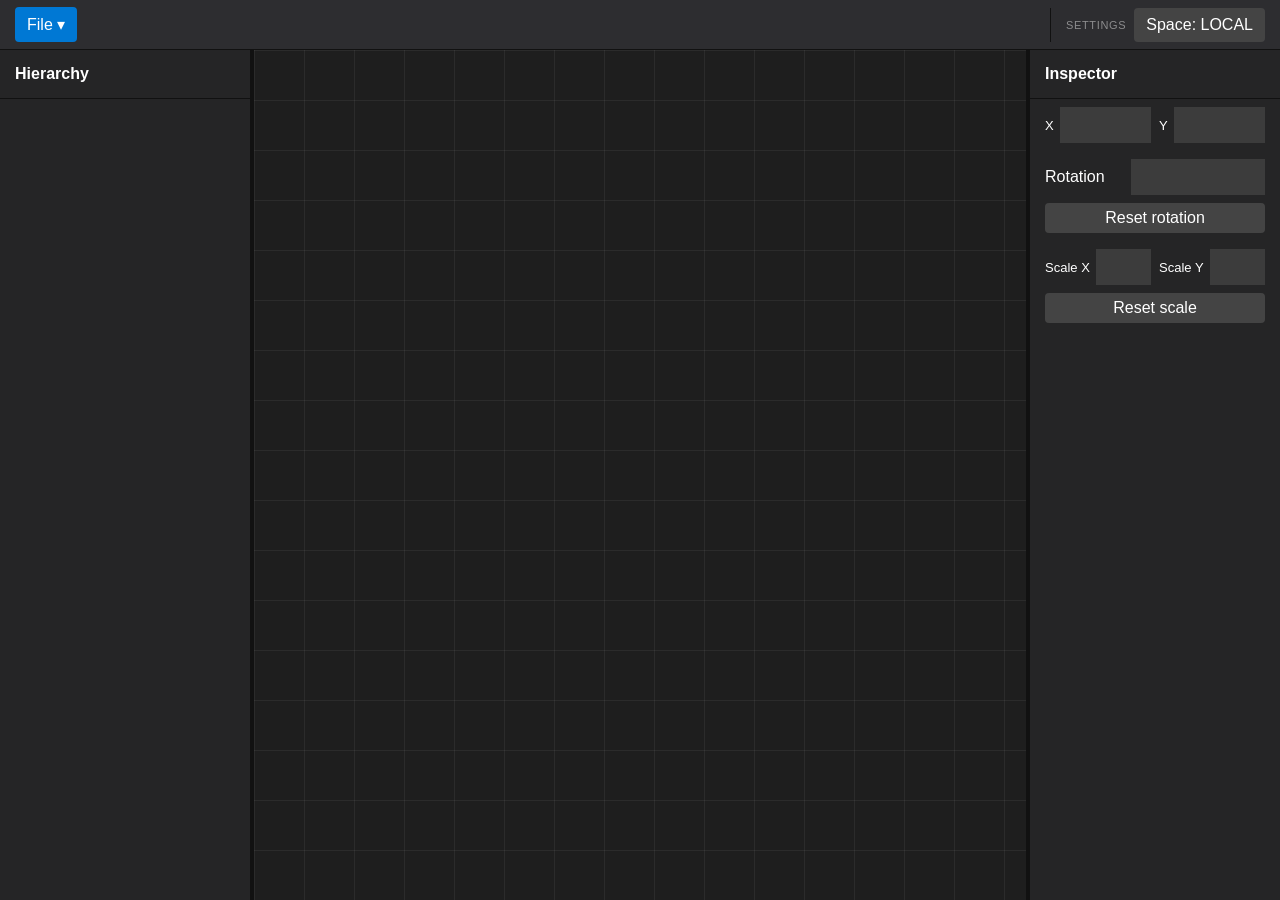
==== Scene_Creator/index.html @ 9897217e "Scene_Creator_Add" ====
<!DOCTYPE html>
<html lang="fr">

<head>
    <meta charset="UTF-8">
    <meta name="viewport" content="width=device-width, initial-scale=1.0">
    <title>Scene Creator</title>

    <link rel="stylesheet" href="style.css">
</head>

<body>

    <div id="topbar">

        <div class="topbar-group">
            <div class="dropdown" id="fileMenu">
                <button class="dropdown-btn" type="button">File &#9662;</button>
                <div class="dropdown-content">
                    <label class="dropdown-item">
                        Importer image
                        <input type="file" id="imageInput" accept="image/*,.svg" hidden>
                    </label>
                    <button id="exportSceneBtn" class="dropdown-item" type="button">Exporter scène</button>
                </div>
            </div>
        </div>

        <div class="topbar-group settings-group">
            <span class="settings-label">Settings</span>
            <button id="spaceToggle" class="toggle-btn" type="button">
                Space: LOCAL
            </button>
        </div>

    </div>

    <div id="editor">

        <div id="hierarchy-panel">

            <div class="panel-title">
                Hierarchy
            </div>

            <div id="hierarchy"></div>

            <div id="contextMenu" class="context-menu hidden">
                <div id="renameBtn">Renommer</div>
                <div id="deleteBtn">Supprimer</div>
            </div>
        </div>

        <div class="panel-resizer" id="hierarchyResizer"></div>

        <div id="viewport">

            <div id="scene">
                <div id="grid"></div>
                <div id="objectLayer"></div>
                <div id="gizmo" hidden>

                    <div class="axis axis-x"></div>
                    <div class="axis axis-y"></div>

                    <div id="rotationCircle"></div>
                    <div class="rotate-handle"></div>

                </div>

            </div>

        </div>

        <div class="panel-resizer" id="inspectorResizer"></div>

        <div id="inspector-panel">

            <div class="panel-title">
                Inspector
            </div>

            <div class="field-row">
                <div class="field compact-field">
                    <label for="posX">X</label>
                    <input type="number" id="posX">
                </div>

                <div class="field compact-field">
                    <label for="posY">Y</label>
                    <input type="number" id="posY">
                </div>
            </div>

            <div class="field">
                <label for="rotation">Rotation</label>
                <input type="number" id="rotation">
            </div>

            <div class="inspector-action">
                <button id="resetRotationBtn" type="button">Reset rotation</button>
            </div>

            <div class="field-row">
                <div class="field compact-field">
                    <label for="scaleX">Scale X</label>
                    <input type="number" id="scaleX" step="0.01">
                </div>

                <div class="field compact-field">
                    <label for="scaleY">Scale Y</label>
                    <input type="number" id="scaleY" step="0.01">
                </div>
            </div>

            <div class="inspector-action">
                <button id="resetScaleBtn" type="button">Reset scale</button>
            </div>

            <div id="inspectorTabs" class="inspector-tabs" hidden>
                <button class="inspector-tab active" data-tab="svg" type="button">Couleurs</button>
                <button class="inspector-tab" data-tab="rig" type="button">Rig</button>
            </div>

            <div id="svgExportAction" class="inspector-action svg-export-action" hidden></div>

            <div id="svgInspector" class="svg-inspector" hidden></div>
            <div id="rigInspector" class="rig-inspector" hidden></div>

        </div>

    </div>

    <div id="exportModal" class="modal-overlay" hidden>
        <div class="modal">
            <div class="modal-title">Exporter la scène</div>
            <div class="modal-body">

                <div class="export-name-field">
                    <label for="exportName">Nom du fichier</label>
                    <input type="text" id="exportName" value="scene" placeholder="scene" spellcheck="false">
                </div>

                <div class="export-mode-row">
                    <label class="export-mode-option">
                        <input type="radio" name="exportMode" value="auto" checked>
                        Taille automatique
                    </label>
                    <label class="export-mode-option">
                        <input type="radio" name="exportMode" value="fixed">
                        Taille fixe
                    </label>
                </div>

                <div id="exportFixedFields" class="export-fixed-fields" hidden>
                    <div class="field-row">
                        <div class="field compact-field">
                            <label for="exportWidth">Largeur (px)</label>
                            <input type="number" id="exportWidth" value="1920" min="1">
                        </div>
                        <div class="field compact-field">
                            <label for="exportHeight">Hauteur (px)</label>
                            <input type="number" id="exportHeight" value="1080" min="1">
                        </div>
                    </div>
                </div>

            </div>
            <div class="modal-actions">
                <button id="exportCancelBtn" type="button">Annuler</button>
                <button id="exportConfirmBtn" type="button" class="btn-primary">Exporter</button>
            </div>
        </div>
    </div>

    <script src="script.js"></script>

</body>

</html>
---- Scene_Creator/style.css ----
:root {
    --bg: #1e1e1e;
    --panel: #252526;
    --panel-strong: #2d2d30;
    --panel-hover: #3a3d41;
    --field: #3c3c3c;
    --border: #111;
    --accent: #0078d4;
    --selected: #094771;
    --text: #fff;
    --muted-grid: rgba(255, 255, 255, 0.06);
    --gizmo-x: #f04b4b;
    --gizmo-y: #62d96b;
    --gizmo-rotate: #f4a62a;
}

* {
    box-sizing: border-box;
}

body {
    margin: 0;
    overflow: hidden;
    color: var(--text);
    background: var(--bg);
    font-family: Arial, Helvetica, sans-serif;
}

button,
input {
    font: inherit;
}

button {
    border: 0;
}

/* TOPBAR */

#topbar {
    height: 50px;
    display: flex;
    align-items: center;
    gap: 10px;
    padding: 0 15px;
    background: var(--panel-strong);
    border-bottom: 1px solid var(--border);
}

.topbar-group {
    display: flex;
    align-items: center;
    gap: 8px;
}

.settings-group {
    margin-left: auto;
    padding-left: 15px;
    border-left: 1px solid var(--border);
}

.settings-label {
    font-size: 11px;
    text-transform: uppercase;
    letter-spacing: 0.06em;
    color: var(--text);
    opacity: 0.45;
    user-select: none;
}

/* DROPDOWN */

.dropdown {
    position: relative;
}

.dropdown-btn {
    min-height: 34px;
    display: inline-flex;
    align-items: center;
    padding: 8px 12px;
    gap: 6px;
    color: var(--text);
    background: var(--accent);
    border-radius: 4px;
    cursor: pointer;
    user-select: none;
    font: inherit;
    border: 0;
}

.dropdown-btn:hover {
    filter: brightness(1.08);
}

.dropdown-content {
    display: none;
    position: absolute;
    top: calc(100% + 4px);
    left: 0;
    min-width: 180px;
    background: var(--panel-strong);
    border: 1px solid var(--border);
    border-radius: 4px;
    z-index: 9999;
    box-shadow: 0 6px 16px rgba(0, 0, 0, 0.5);
    padding: 4px 0;
}

.dropdown:hover .dropdown-content,
.dropdown:focus-within .dropdown-content {
    display: block;
}

.dropdown-item {
    display: flex;
    align-items: center;
    width: 100%;
    padding: 8px 14px;
    color: var(--text);
    background: none;
    text-align: left;
    cursor: pointer;
    font: inherit;
    border: 0;
    user-select: none;
    white-space: nowrap;
}

.dropdown-item:hover {
    background: var(--panel-hover);
}

.import-btn,
.toggle-btn {
    min-height: 34px;
    display: inline-flex;
    align-items: center;
    justify-content: center;
    padding: 8px 12px;
    color: var(--text);
    border-radius: 4px;
    cursor: pointer;
    user-select: none;
}

.import-btn {
    background: var(--accent);
}

.toggle-btn {
    background: #444;
}

.toggle-btn:hover,
.import-btn:hover {
    filter: brightness(1.08);
}

/* LAYOUT */

#editor {
    display: flex;
    height: calc(100vh - 50px);
    min-height: 0;
}

#hierarchy-panel,
#inspector-panel {
    width: 250px;
    flex: 0 0 250px;
    overflow-y: auto;
    background: var(--panel);
}

#hierarchy-panel {
    border-right: none;
}

#inspector-panel {
    border-left: none;
}

.panel-resizer {
    width: 4px;
    flex-shrink: 0;
    background: var(--border);
    cursor: ew-resize;
    transition: background 0.15s;
    z-index: 1;
}

.panel-resizer:hover,
.panel-resizer.dragging {
    background: var(--accent);
}

.panel-title {
    padding: 15px;
    font-weight: 700;
    border-bottom: 1px solid var(--border);
}

/* HIERARCHY */

#hierarchy {
    padding: 5px;
}

.hierarchy-item {
    display: flex;
    align-items: center;
    gap: 10px;
    min-height: 38px;
    margin-bottom: 3px;
    padding: 8px 10px;
    border-radius: 4px;
    cursor: pointer;
}

.hierarchy-item:hover {
    background: var(--panel-hover);
}

.hierarchy-selected {
    background: var(--selected);
}

.hierarchy-label {
    min-width: 0;
    flex: 1;
    overflow: hidden;
    text-overflow: ellipsis;
    white-space: nowrap;
}

.hierarchy-actions-btn {
    width: 28px;
    height: 28px;
    color: var(--text);
    background: transparent;
    border-radius: 4px;
    cursor: pointer;
}

.hierarchy-actions-btn:hover {
    background: rgba(255, 255, 255, 0.08);
}

.hierarchy-rename-input {
    width: 100%;
    padding: 5px;
    color: var(--text);
    background: var(--field);
    border: 1px solid var(--accent);
    outline: none;
}

.dragging {
    opacity: 0.5;
}

.context-menu {
    position: fixed;
    z-index: 1000000;
    width: 160px;
    color: var(--text);
    background: var(--panel-strong);
    border: 1px solid var(--border);
}

.context-menu div {
    padding: 10px;
    cursor: pointer;
}

.context-menu div:hover {
    background: var(--panel-hover);
}

.hidden,
[hidden] {
    display: none !important;
}

/* VIEWPORT */

#viewport {
    position: relative;
    flex: 1;
    min-width: 0;
    overflow: hidden;
    background: var(--bg);
}

#scene {
    position: absolute;
    transform-origin: top left;
}

#grid {
    width: 100%;
    height: 100%;
    background-image:
        linear-gradient(var(--muted-grid) 1px, transparent 1px),
        linear-gradient(90deg, var(--muted-grid) 1px, transparent 1px);
    background-size: 50px 50px;
}

#objectLayer {
    position: absolute;
    inset: 0;
}

/* SPRITES */

.sprite {
    position: absolute;
    z-index: 1;
    border: 2px solid transparent;
    cursor: move;
    pointer-events: auto;
    transform-origin: center center;
    user-select: none;
    -webkit-user-select: none;
    -ms-user-select: none;
}

.sprite.selected {
    border-color: #00aaff;
}

.svg-sprite {
    min-width: 1px;
    min-height: 1px;
    overflow: visible;
}

.svg-content {
    display: block;
    width: 100%;
    height: auto;
    pointer-events: auto;
    overflow: visible;
}

/* GIZMO */

#gizmo {
    position: absolute;
    z-index: 999999;
    width: 0;
    height: 0;
    pointer-events: auto;
    transform-origin: center center;
    --selection-width: 0px;
    --selection-height: 0px;
}

.axis,
.rotate-handle {
    position: absolute;
    z-index: 999999;
}

.axis-x {
    left: 0;
    top: -2px;
    width: 100px;
    height: 4px;
    background: var(--gizmo-x);
    cursor: ew-resize;
}

.axis-y {
    left: -2px;
    top: 0;
    width: 4px;
    height: 100px;
    background: var(--gizmo-y);
    cursor: ns-resize;
}

#rotationCircle {
    position: absolute;
    left: -80px;
    top: -80px;
    width: 160px;
    height: 160px;
    border: 2px dashed var(--gizmo-rotate);
    border-radius: 50%;
    pointer-events: none;
}

.rotate-handle {
    left: -9px;
    top: -60px;
    width: 18px;
    height: 18px;
    background: var(--gizmo-rotate);
    border-radius: 50%;
    cursor: grab;
    pointer-events: auto;
}

.rotate-handle:active {
    cursor: grabbing;
}

.scale-frame {
    position: absolute;
    left: 0;
    top: 0;
    width: 0;
    height: 0;
    transform-origin: center center;
}

.scale-frame::before {
    content: "";
    position: absolute;
    left: calc(var(--selection-width) / -2);
    top: calc(var(--selection-height) / -2);
    width: var(--selection-width);
    height: var(--selection-height);
    border: 1px dashed #00aaff;
    pointer-events: none;
}

.scale-handle {
    position: absolute;
    z-index: 1000000;
    width: 10px;
    height: 10px;
    background: #ffffff;
    border: 1px solid #00aaff;
    border-radius: 2px;
    transform: translate(-50%, -50%);
    pointer-events: auto;
}

.scale-handle-nw,
.scale-handle-se {
    cursor: nwse-resize;
}

.scale-handle-ne,
.scale-handle-sw {
    cursor: nesw-resize;
}

.scale-handle-e,
.scale-handle-w {
    cursor: ew-resize;
}

.scale-handle-n,
.scale-handle-s {
    cursor: ns-resize;
}

.scale-handle-nw {
    left: calc(var(--selection-width) / -2);
    top: calc(var(--selection-height) / -2);
}

.scale-handle-n {
    left: 0;
    top: calc(var(--selection-height) / -2);
}

.scale-handle-ne {
    left: calc(var(--selection-width) / 2);
    top: calc(var(--selection-height) / -2);
}

.scale-handle-e {
    left: calc(var(--selection-width) / 2);
    top: 0;
}

.scale-handle-se {
    left: calc(var(--selection-width) / 2);
    top: calc(var(--selection-height) / 2);
}

.scale-handle-s {
    left: 0;
    top: calc(var(--selection-height) / 2);
}

.scale-handle-sw {
    left: calc(var(--selection-width) / -2);
    top: calc(var(--selection-height) / 2);
}

.scale-handle-w {
    left: calc(var(--selection-width) / -2);
    top: 0;
}

/* INSPECTOR */

.field-row {
    display: grid;
    grid-template-columns: minmax(0, 1fr) minmax(0, 1fr);
    gap: 8px;
    padding: 8px 15px;
}

.field {
    display: grid;
    grid-template-columns: 76px minmax(0, 1fr);
    gap: 10px;
    align-items: center;
    padding: 8px 15px;
}

.field label {
    margin: 0;
    min-width: 0;
}

.field input {
    width: 100%;
    min-width: 0;
    padding: 8px;
    color: var(--text);
    background: var(--field);
    border: 1px solid transparent;
    outline: none;
}

.compact-field {
    grid-template-columns: auto minmax(0, 1fr);
    gap: 6px;
    padding: 0;
}

.compact-field label {
    font-size: 13px;
}

.field input:focus {
    border-color: var(--accent);
}

.inspector-action {
    padding: 0 15px 8px;
}

.svg-export-action {
    padding: 10px 15px;
    border-bottom: 1px solid var(--border);
}

.svg-export-action[hidden] {
    display: none;
}

.inspector-action button {
    width: 100%;
    min-height: 30px;
    padding: 6px 10px;
    color: var(--text);
    background: #444;
    border-radius: 4px;
    cursor: pointer;
}

.inspector-action button:hover {
    filter: brightness(1.08);
}

/* ── Inspector tabs ─────────────────────────────────────────────────── */
.inspector-tabs {
    display: flex;
    border-top: 1px solid var(--border);
    border-bottom: 1px solid var(--border);
}

.inspector-tabs[hidden] {
    display: none;
}

.inspector-tab {
    flex: 1;
    padding: 8px 6px;
    background: none;
    border: none;
    border-bottom: 2px solid transparent;
    color: rgba(255, 255, 255, 0.55);
    font-size: 12px;
    cursor: pointer;
}

.inspector-tab:hover {
    background: var(--panel-hover);
    color: var(--text);
}

.inspector-tab.active {
    color: var(--text);
    border-bottom-color: var(--accent);
}

.svg-inspector {
    padding: 12px 15px 16px;
    border-top: 1px solid var(--border);
}

.svg-inspector-title {
    margin-bottom: 10px;
    font-weight: 700;
}

.svg-inspector-empty,
.svg-class-ids {
    color: rgba(255, 255, 255, 0.68);
    font-size: 12px;
}

.svg-color-row {
    display: grid;
    grid-template-columns: minmax(0, 1fr) auto;
    gap: 10px;
    align-items: center;
    padding: 8px 0;
    border-top: 1px solid rgba(255, 255, 255, 0.08);
}

.svg-inspector-title + .svg-color-row {
    border-top: 0;
}

.svg-color-meta {
    min-width: 0;
}

.svg-class-name {
    margin-bottom: 3px;
    font-family: Consolas, "Courier New", monospace;
    font-size: 13px;
}

.svg-class-ids {
    overflow: hidden;
    text-overflow: ellipsis;
    white-space: nowrap;
}

.svg-color-controls {
    display: flex;
    align-items: center;
    gap: 6px;
}

.svg-color-picker {
    width: 28px;
    height: 28px;
    padding: 2px;
    border: 1px solid rgba(255, 255, 255, 0.15);
    border-radius: 3px;
    background: var(--field);
    cursor: pointer;
    flex-shrink: 0;
}

.svg-color-picker::-webkit-color-swatch-wrapper {
    padding: 0;
}

.svg-color-picker::-webkit-color-swatch {
    border: none;
    border-radius: 2px;
}

.svg-color-picker::-moz-color-swatch {
    border: none;
    border-radius: 2px;
}

.svg-color-input {
    width: 76px;
    padding: 6px;
    color: var(--text);
    background: var(--field);
    border: 1px solid transparent;
    outline: none;
    font-family: Consolas, "Courier New", monospace;
    font-size: 12px;
    text-transform: uppercase;
}

.svg-color-input:focus {
    border-color: var(--accent);
}

.svg-color-input.invalid {
    border-color: #f04b4b;
}

.rig-inspector {
    padding: 12px 15px 16px;
    border-top: 1px solid var(--border);
}

.rig-inspector-title {
    margin-bottom: 10px;
    font-weight: 700;
}

.rig-actions {
    margin-bottom: 10px;
}

.rig-actions button {
    width: 100%;
    min-height: 30px;
    padding: 6px 10px;
    color: var(--text);
    background: #444;
    border-radius: 4px;
    cursor: pointer;
}

.rig-actions button:hover {
    filter: brightness(1.08);
}

.rig-inspector-empty {
    color: rgba(255, 255, 255, 0.68);
    font-size: 12px;
}

.rig-part {
    border-top: 1px solid rgba(255, 255, 255, 0.08);
}

.rig-part summary {
    padding: 8px 0;
    cursor: pointer;
    overflow: hidden;
    text-overflow: ellipsis;
    white-space: nowrap;
    font-family: Consolas, "Courier New", monospace;
    font-size: 13px;
}

.rig-part-controls {
    padding-bottom: 8px;
}

.rig-slider {
    display: grid;
    grid-template-columns: 1fr 52px;
    gap: 8px;
    align-items: center;
    margin: 8px 0;
    font-size: 12px;
}

.rig-slider input[type="range"] {
    grid-column: 1 / -1;
    width: 100%;
    accent-color: var(--accent);
}

.rig-slider output {
    color: rgba(255, 255, 255, 0.68);
    text-align: right;
    font-variant-numeric: tabular-nums;
}

/* ── Modal overlay ──────────────────────────────────────────────────── */
.modal-overlay {
    position: fixed;
    inset: 0;
    background: rgba(0, 0, 0, 0.6);
    display: flex;
    align-items: center;
    justify-content: center;
    z-index: 9999;
}

.modal-overlay[hidden] {
    display: none;
}

.modal {
    background: var(--panel-strong);
    border: 1px solid var(--border);
    border-radius: 6px;
    padding: 20px 24px;
    min-width: 320px;
    max-width: 480px;
    width: 100%;
    color: var(--text);
    display: flex;
    flex-direction: column;
    gap: 18px;
}

.modal-title {
    font-size: 15px;
    font-weight: 600;
    margin-bottom: 2px;
}

.modal-body {
    display: flex;
    flex-direction: column;
    gap: 14px;
}

.export-name-field {
    display: flex;
    flex-direction: column;
    gap: 5px;
}

.export-name-field label {
    font-size: 11px;
    color: rgba(255, 255, 255, 0.65);
}

.export-name-field input[type="text"] {
    background: var(--field);
    border: 1px solid rgba(255, 255, 255, 0.1);
    color: var(--text);
    padding: 5px 8px;
    border-radius: 4px;
    font-size: 13px;
    width: 100%;
    box-sizing: border-box;
}

.export-name-field input[type="text"]:focus {
    outline: none;
    border-color: var(--accent);
}

.export-mode-row {
    display: flex;
    gap: 20px;
}

.export-mode-option {
    display: flex;
    align-items: center;
    gap: 7px;
    cursor: pointer;
    font-size: 13px;
}

.export-mode-option input[type="radio"] {
    accent-color: var(--accent);
    cursor: pointer;
}

.export-fixed-fields .field-row {
    display: flex;
    gap: 12px;
}

.export-fixed-fields .compact-field {
    flex: 1;
    display: flex;
    flex-direction: column;
    gap: 5px;
}

.export-fixed-fields .compact-field label {
    font-size: 11px;
    color: rgba(255, 255, 255, 0.65);
}

.export-fixed-fields .compact-field input[type="number"] {
    background: var(--field);
    border: 1px solid rgba(255, 255, 255, 0.1);
    color: var(--text);
    padding: 5px 8px;
    border-radius: 4px;
    font-size: 13px;
    width: 100%;
    box-sizing: border-box;
}

.export-fixed-fields .compact-field input[type="number"]:focus {
    outline: none;
    border-color: var(--accent);
}

.modal-actions {
    display: flex;
    justify-content: flex-end;
    gap: 10px;
}

.modal-actions button {
    padding: 6px 18px;
    border: none;
    border-radius: 4px;
    font-size: 13px;
    cursor: pointer;
    background: var(--field);
    color: var(--text);
}

.modal-actions button:hover {
    background: var(--panel-hover);
}

.modal-actions .btn-primary {
    background: var(--accent);
    color: #fff;
}

.modal-actions .btn-primary:hover {
    background: #106ebe;
}
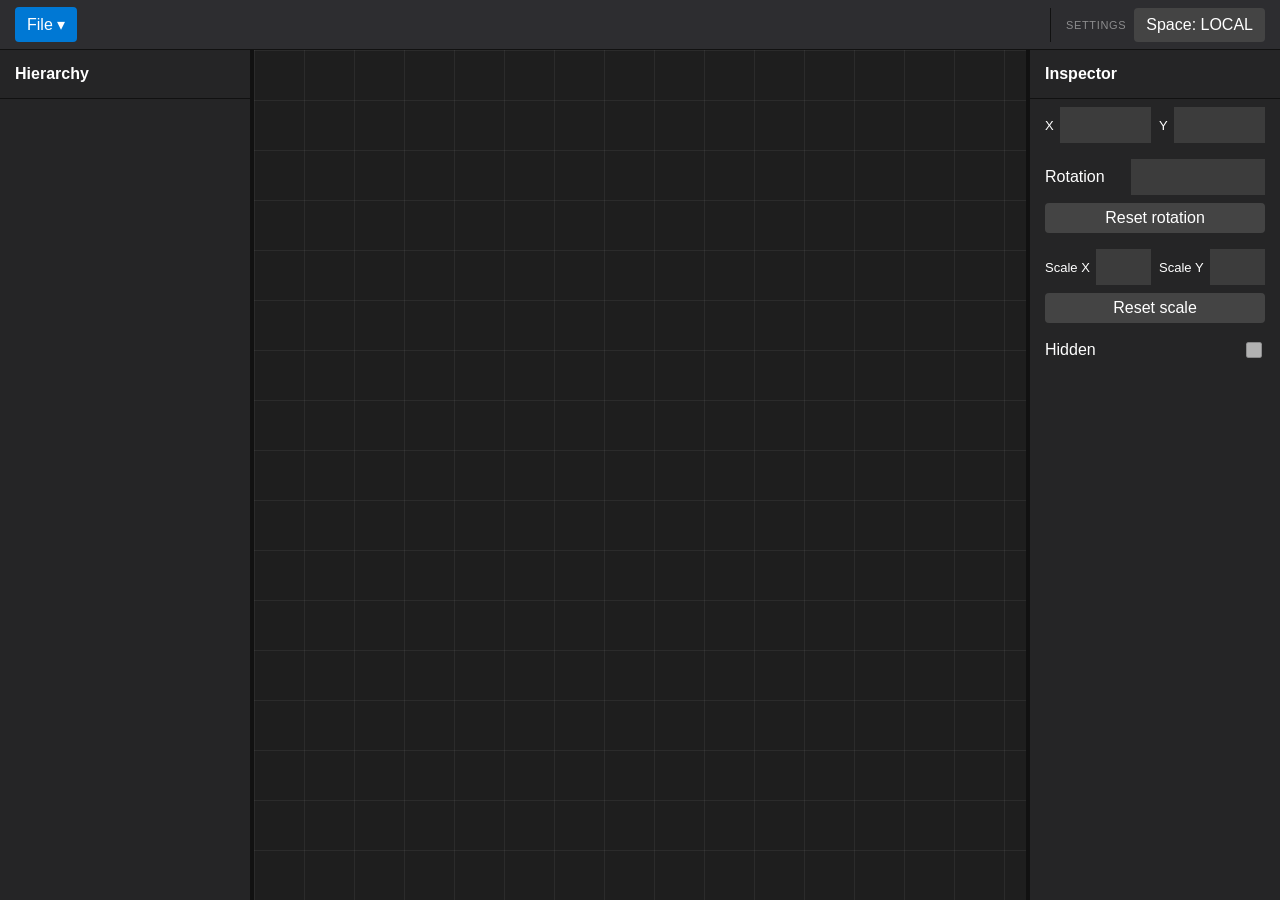
==== commit c73f6aa3: "URPS_Ob folder create" ====
--- a/Scene_Creator/index.html
+++ b/Scene_Creator/index.html
@@ -1,4 +1,4 @@
-<!DOCTYPE html>
+﻿<!DOCTYPE html>
 <html lang="fr">
 
 <head>
@@ -21,7 +21,11 @@
                         Importer image
                         <input type="file" id="imageInput" accept="image/*,.svg" hidden>
                     </label>
-                    <button id="exportSceneBtn" class="dropdown-item" type="button">Exporter scène</button>
+                    <label class="dropdown-item">
+                        Import Scene
+                        <input type="file" id="sceneImportInput" accept=".svg" hidden>
+                    </label>
+                    <button id="exportSceneBtn" class="dropdown-item" type="button">Exporter scÃ¨ne</button>
                 </div>
             </div>
         </div>
@@ -58,6 +62,7 @@
             <div id="scene">
                 <div id="grid"></div>
                 <div id="objectLayer"></div>
+                <div id="selectionBox" class="selection-box" hidden></div>
                 <div id="gizmo" hidden>
 
                     <div class="axis axis-x"></div>
@@ -117,6 +122,11 @@
                 <button id="resetScaleBtn" type="button">Reset scale</button>
             </div>
 
+            <label class="checkbox-field">
+                <span>Hidden</span>
+                <input type="checkbox" id="hiddenInput">
+            </label>
+
             <div id="inspectorTabs" class="inspector-tabs" hidden>
                 <button class="inspector-tab active" data-tab="svg" type="button">Couleurs</button>
                 <button class="inspector-tab" data-tab="rig" type="button">Rig</button>
@@ -133,7 +143,7 @@
 
     <div id="exportModal" class="modal-overlay" hidden>
         <div class="modal">
-            <div class="modal-title">Exporter la scène</div>
+            <div class="modal-title">Exporter la scÃ¨ne</div>
             <div class="modal-body">
 
                 <div class="export-name-field">
@@ -141,7 +151,18 @@
                     <input type="text" id="exportName" value="scene" placeholder="scene" spellcheck="false">
                 </div>
 
-                <div class="export-mode-row">
+                <div class="export-format-row">
+                    <label class="export-mode-option">
+                        <input type="radio" name="exportFormat" value="png" checked>
+                        PNG
+                    </label>
+                    <label class="export-mode-option">
+                        <input type="radio" name="exportFormat" value="svg">
+                        SVG
+                    </label>
+                </div>
+
+                <div id="exportModeRow" class="export-mode-row">
                     <label class="export-mode-option">
                         <input type="radio" name="exportMode" value="auto" checked>
                         Taille automatique
@@ -178,3 +199,4 @@
 </body>
 
 </html>
+
--- a/Scene_Creator/style.css
+++ b/Scene_Creator/style.css
@@ -312,6 +312,14 @@
     inset: 0;
 }
 
+.selection-box {
+    position: absolute;
+    border: 1px dashed #4a9eff;
+    background: rgba(74, 158, 255, 0.08);
+    pointer-events: none;
+    z-index: 9998;
+}
+
 /* SPRITES */
 
 .sprite {
@@ -328,6 +336,14 @@
 
 .sprite.selected {
     border-color: #00aaff;
+}
+.sprite.object-hidden {
+    display: none;
+}
+
+.hierarchy-hidden .hierarchy-label {
+    opacity: 0.5;
+    font-style: italic;
 }
 
 .svg-sprite {
@@ -571,8 +587,22 @@
 .inspector-action button:hover {
     filter: brightness(1.08);
 }
-
-/* ── Inspector tabs ─────────────────────────────────────────────────── */
+.checkbox-field {
+    display: flex;
+    align-items: center;
+    justify-content: space-between;
+    gap: 10px;
+    padding: 8px 15px 12px;
+    cursor: pointer;
+}
+
+.checkbox-field input {
+    width: 16px;
+    height: 16px;
+    accent-color: var(--accent);
+}
+
+/* â”€â”€ Inspector tabs â”€â”€â”€â”€â”€â”€â”€â”€â”€â”€â”€â”€â”€â”€â”€â”€â”€â”€â”€â”€â”€â”€â”€â”€â”€â”€â”€â”€â”€â”€â”€â”€â”€â”€â”€â”€â”€â”€â”€â”€â”€â”€â”€â”€â”€â”€â”€â”€â”€â”€â”€ */
 .inspector-tabs {
     display: flex;
     border-top: 1px solid var(--border);
@@ -772,7 +802,7 @@
     font-variant-numeric: tabular-nums;
 }
 
-/* ── Modal overlay ──────────────────────────────────────────────────── */
+/* â”€â”€ Modal overlay â”€â”€â”€â”€â”€â”€â”€â”€â”€â”€â”€â”€â”€â”€â”€â”€â”€â”€â”€â”€â”€â”€â”€â”€â”€â”€â”€â”€â”€â”€â”€â”€â”€â”€â”€â”€â”€â”€â”€â”€â”€â”€â”€â”€â”€â”€â”€â”€â”€â”€â”€â”€ */
 .modal-overlay {
     position: fixed;
     inset: 0;
